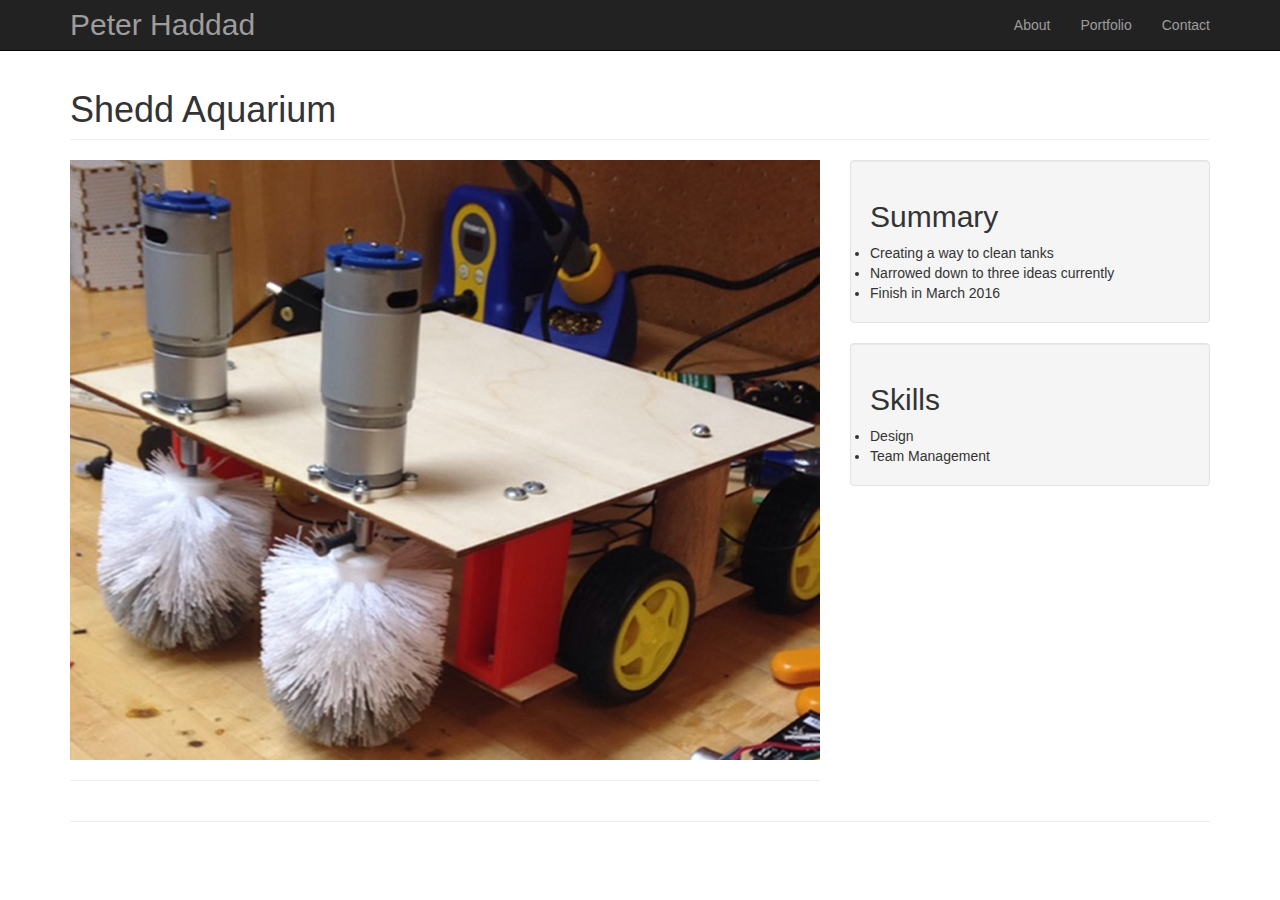
==== 8051.html @ 7e613f8e "Tons of changes." ====
<!DOCTYPE html>
<html lang="en">

<head>

    <meta charset="utf-8">
    <meta http-equiv="X-UA-Compatible" content="IE=edge">
    <meta name="viewport" content="width=device-width, initial-scale=1">
    <meta name="description" content="">
    <meta name="author" content="">

    <title>Design Competition</title>

    <!-- Bootstrap Core CSS -->
    <link href="css/bootstrap.min.css" rel="stylesheet">

    <!-- Custom CSS -->
    <link href="css/modern-business.css" rel="stylesheet">

    <!-- Custom Fonts -->
    <link href="font-awesome/css/font-awesome.min.css" rel="stylesheet" type="text/css">

    <!-- HTML5 Shim and Respond.js IE8 support of HTML5 elements and media queries -->
    <!-- WARNING: Respond.js doesn't work if you view the page via file:// -->
    <!--[if lt IE 9]>
        <script src="https://oss.maxcdn.com/libs/html5shiv/3.7.0/html5shiv.js"></script>
        <script src="https://oss.maxcdn.com/libs/respond.js/1.4.2/respond.min.js"></script>
    <![endif]-->

</head>

<body>

    <!-- Navigation -->
    <nav class="navbar navbar-inverse navbar-fixed-top" role="navigation">
        <div class="container">
            <!-- Brand and toggle get grouped for better mobile display -->
            <div class="navbar-header">
                <button type="button" class="navbar-toggle" data-toggle="collapse" data-target="#bs-example-navbar-collapse-1">
                    <span class="sr-only">Toggle navigation</span>
                    <span class="icon-bar"></span>
                    <span class="icon-bar"></span>
                    <span class="icon-bar"></span>
                </button>
                <a class="navbar-brand" href="index.html">Peter Haddad</a>
            </div>
            <!-- Collect the nav links, forms, and other content for toggling -->
            <div class="collapse navbar-collapse" id="bs-example-navbar-collapse-1">
                <ul class="nav navbar-nav navbar-right">
                    <li>
                        <a href="index.html">About</a>
                    </li>
                    <li>
                        <a href="portfolio.html">Portfolio</a>
                    </li>
                    <li>
                        <a href="contact.html">Contact</a>
                    </li>
                </ul>
            </div>
            <!-- /.navbar-collapse -->
        </div>
        <!-- /.container -->
    </nav>

    <!-- Page Content -->
    <div class="container">

        <!-- Page Heading/Breadcrumbs -->
        <div class="row">
            <div class="col-lg-12">
                <h1 class="page-header">Shedd Aquarium</h1>
            </div>
        </div>
        <!-- /.row -->

        <!-- Content Row -->
        <div class="row">

            <!-- Blog Post Content Column -->
            <div class="col-lg-8">

                <!-- Preview Image -->
                <img class="img-responsive" src="imgs/DC_banner.jpg" alt="">

                <hr>

                <!-- Post Content -->










            </div>

            <!-- Blog Sidebar Widgets Column -->
            <div class="col-md-4">

                <div class="well">
                    <h2>Summary</h2>
                    <li> Creating a way to clean tanks</li>
                    <li> Narrowed down to three ideas currently</li>
                    <li> Finish in March 2016</li>
                </div>

                <div class="well">
                    <h2>Skills</h2>
                    <li> Design </li>
                    <li> Team Management</li>


                </div>
            </div>

        </div>
        <!-- /.row -->

        <hr>


    </div>
    <!-- /.container -->

    <!-- jQuery -->
    <script src="js/jquery.js"></script>

    <!-- Bootstrap Core JavaScript -->
    <script src="js/bootstrap.min.js"></script>

</body>

</html>
---- css/modern-business.css ----
/*!
 * Start Bootstrap - Modern Business HTML Template (http://startbootstrap.com)
 * Code licensed under the Apache License v2.0.
 * For details, see http://www.apache.org/licenses/LICENSE-2.0.
 */

/* Global Styles */

html,
body {
    height: 100%;
}

body {
    padding-top: 50px; /* Required padding for .navbar-fixed-top. Remove if using .navbar-static-top. Change if height of navigation changes. */
}

.img-portfolio {
    margin-bottom: 30px;
}

.img-hover:hover {
    opacity: 0.8;
}

/* Home Page Carousel */

header.carousel {
    height: 50%;
}

header.carousel .item,
header.carousel .item.active,
header.carousel .carousel-inner {
    height: 100%;
}

header.carousel .fill {
    width: 100%;
    height: 100%;
    background-position: center;
    background-size: cover;
}

/* 404 Page Styles */

.error-404 {
    font-size: 100px;
}

/* Pricing Page Styles */

.price {
    display: block;
    font-size: 50px;
    line-height: 50px;
}

.price sup {
    top: -20px;
    left: 2px;
    font-size: 20px;
}

.period {
    display: block;
    font-style: italic;
}


/* Footer Styles */

footer {
    margin: 50px 0;
}

/* Responsive Styles */

@media(max-width:991px) {
    .customer-img,
    .img-related {
        margin-bottom: 30px;
    }
}

@media(max-width:767px) {
    .img-portfolio {
        margin-bottom: 15px;
    }

    header.carousel .carousel {
        height: 70%;
    }
}

/* PETERS STUFF */
.navbar-brand {
    font-size: 30px;
    /*color: red;*/
}

.image_w_caption{
    width: 100%;
    padding: 0px;
}

div.caption{
    background-color: #000;
    bottom: 0;
    color: #fff;
    left: 0;
    opacity: 0.5;
    position: absolute;
    width: 100%;
}

.btn {
  display: inline-block;
  margin-bottom: 1rem;
  color: rgba(0, 0, 0, 1);
  background-color: rgba(180, 180, 180, 0.7);
  border-color: rgba(0, 0, 0, 1);
  border-style: solid;
  border-width: 1px;
  border-radius: 0.3rem;
  transition: color 0.2s, background-color 0.2s, border-color 0.2s; }
  .btn + .btn {
    margin-left: 1rem; }

.btn:hover {
  color: rgba(0, 0, 0, 1);
  text-decoration: none;
  background-color: rgba(0, 0, 0, 0.2);
  border-color: rgba(255, 255, 255, 0.3); }

figure figcaption {
    text-align: center;
}
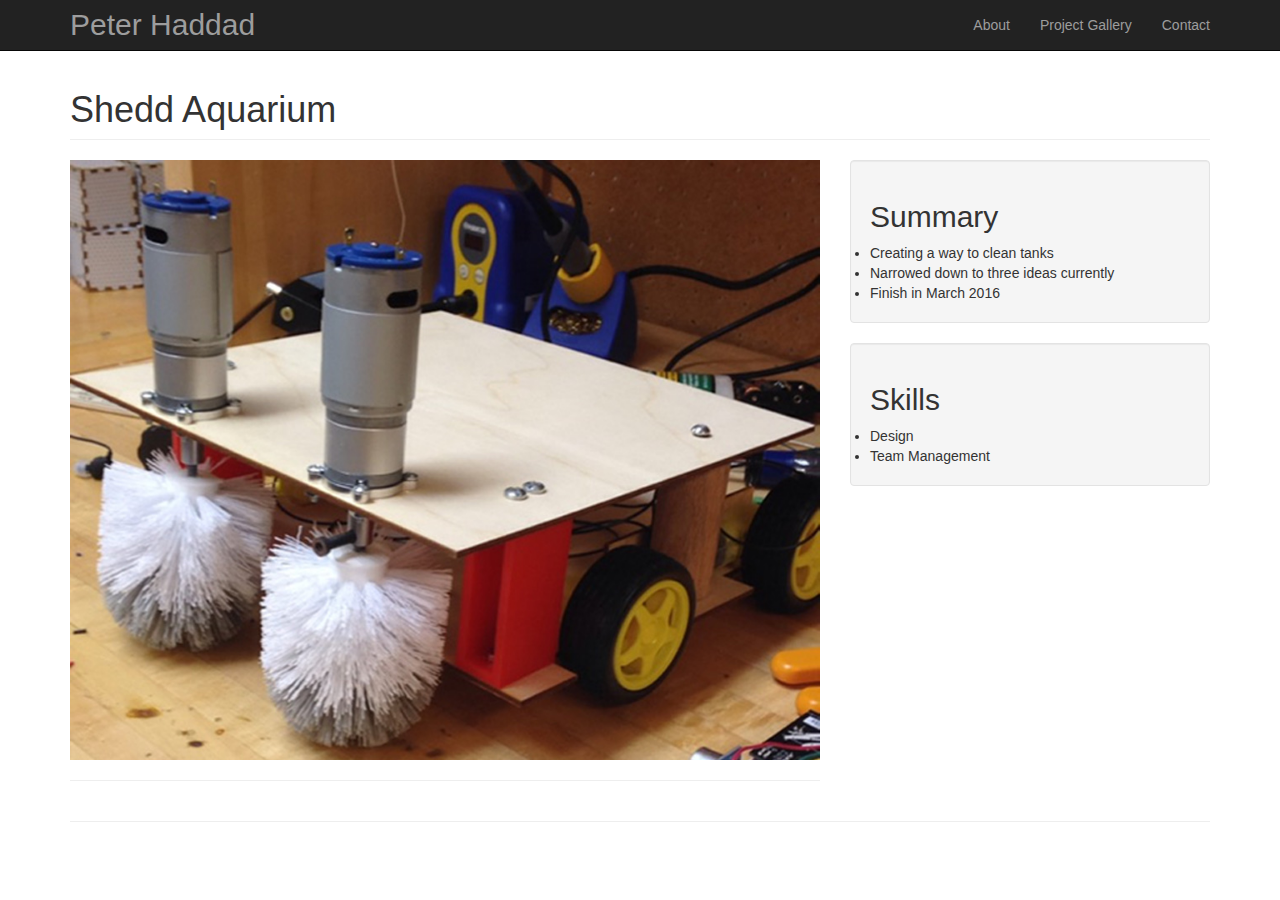
==== commit 440c53f3: "cleanup" ====
--- a/8051.html
+++ b/8051.html
@@ -9,7 +9,7 @@
     <meta name="description" content="">
     <meta name="author" content="">
 
-    <title>Design Competition</title>
+    <title>Car Dashboard Project</title>
 
     <!-- Bootstrap Core CSS -->
     <link href="css/bootstrap.min.css" rel="stylesheet">
@@ -51,7 +51,7 @@
                         <a href="index.html">About</a>
                     </li>
                     <li>
-                        <a href="portfolio.html">Portfolio</a>
+                        <a href="portfolio.html">Project Gallery</a>
                     </li>
                     <li>
                         <a href="contact.html">Contact</a>
--- a/css/modern-business.css
+++ b/css/modern-business.css
@@ -119,7 +119,7 @@
   margin-bottom: 1rem;
   color: rgba(0, 0, 0, 1);
   background-color: rgba(180, 180, 180, 0.7);
-  border-color: rgba(0, 0, 0, 1);
+  /*border-color: rgba(0, 0, 0, 1);*/
   border-style: solid;
   border-width: 1px;
   border-radius: 0.3rem;
@@ -135,4 +135,7 @@
 
 figure figcaption {
     text-align: center;
+}
+.title_caption {
+    font-size: 150%
 }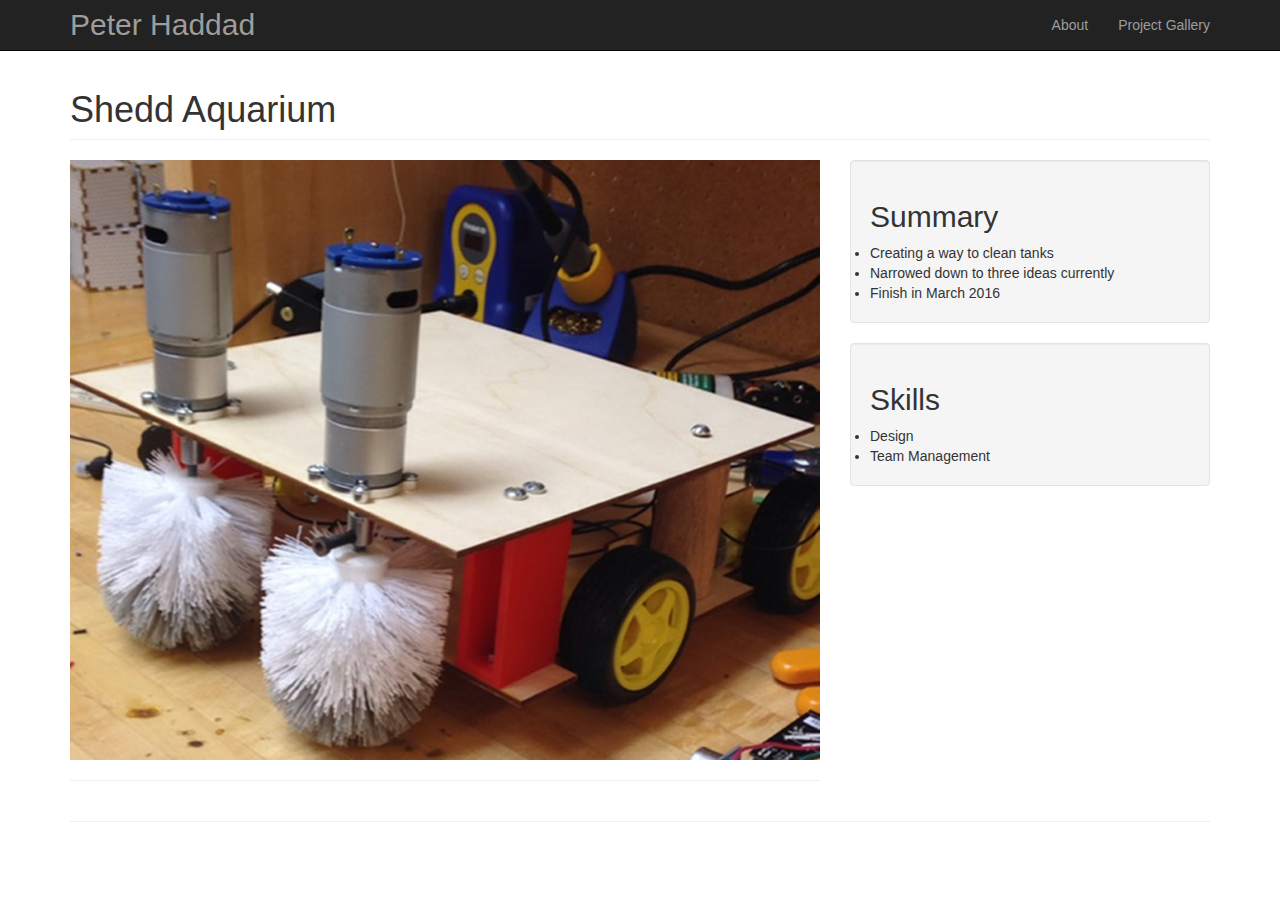
==== commit bfa8607f: "remove contact pages and not used files" ====
--- a/8051.html
+++ b/8051.html
@@ -53,9 +53,9 @@
                     <li>
                         <a href="portfolio.html">Project Gallery</a>
                     </li>
-                    <li>
+<!--                     <li>
                         <a href="contact.html">Contact</a>
-                    </li>
+                    </li> -->
                 </ul>
             </div>
             <!-- /.navbar-collapse -->
